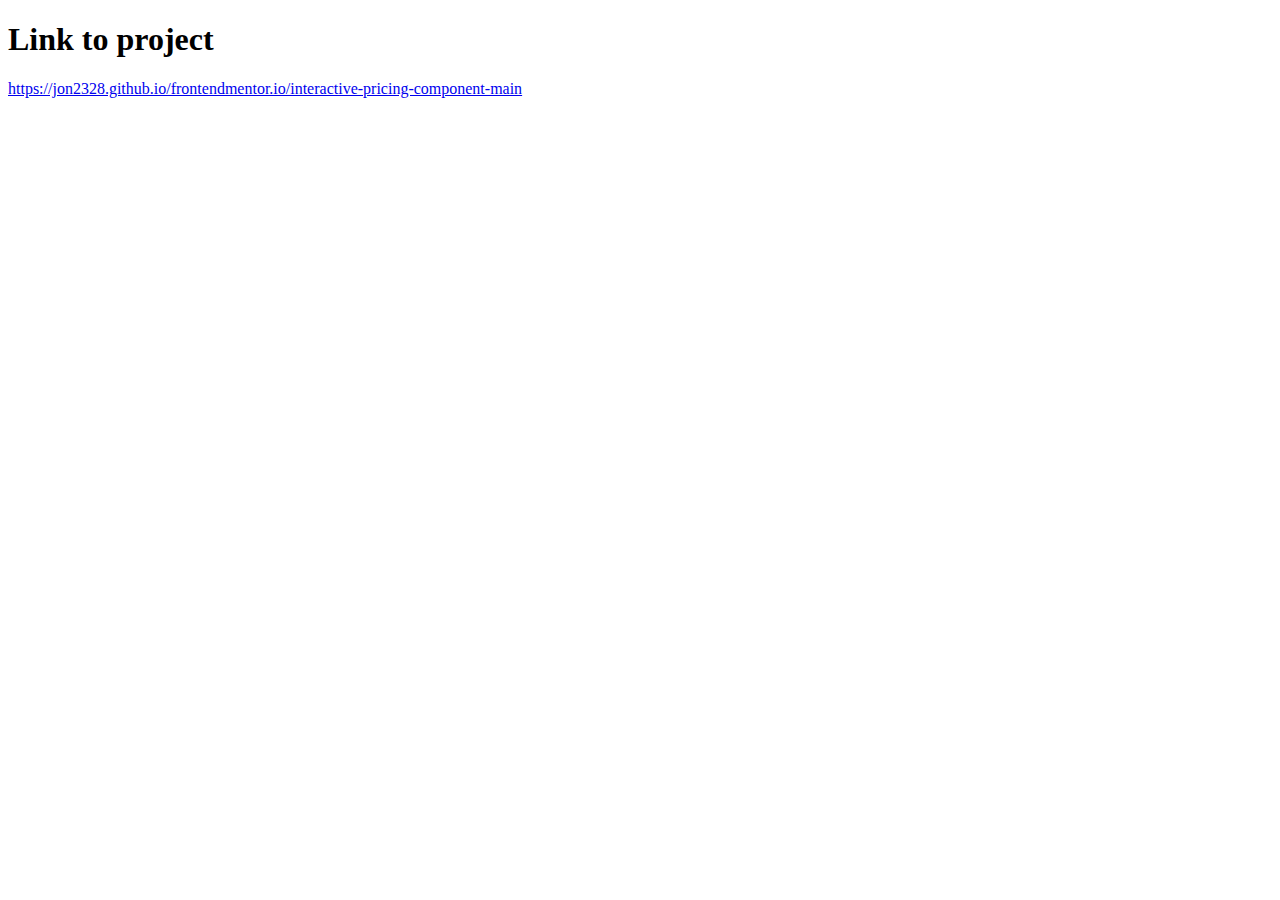
==== index.html @ 5a2f7d67 "created a simple root webpage for redirection to challenge's solution, updated readme" ====
<!DOCTYPE html>
<html lang="en">
<head>
    <meta charset="UTF-8">
    <meta http-equiv="X-UA-Compatible" content="IE=edge">
    <meta name="viewport" content="width=device-width, initial-scale=1.0">
    <title>Jon's Front End Mentor Repo</title>
</head>
<body>
    <h1>Link to project</h1>
    <a href="https://jon2328.github.io/frontendmentor.io/interactive-pricing-component-main" target="_blank">https://jon2328.github.io/frontendmentor.io/interactive-pricing-component-main</a>
</body>
</html>
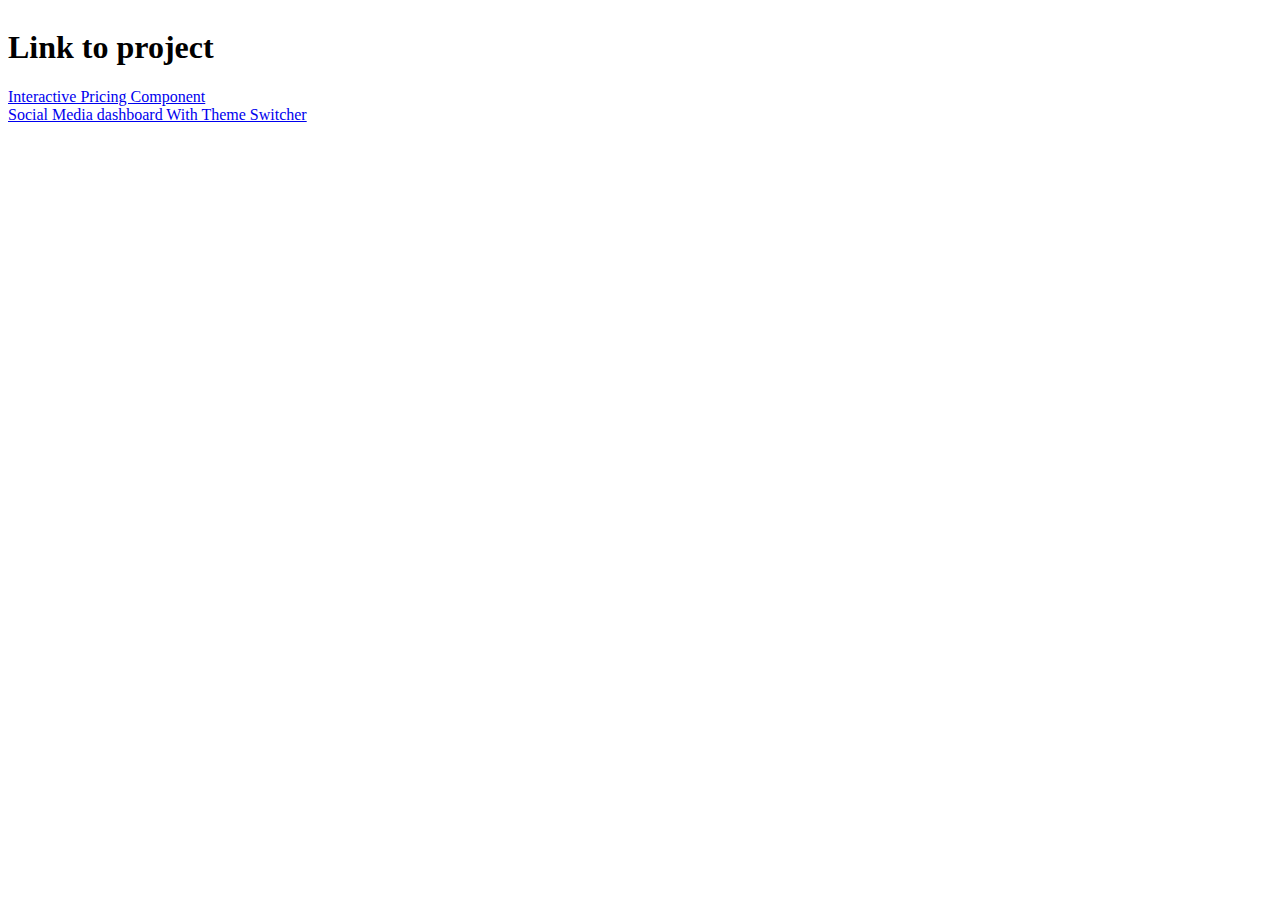
==== commit 78764def: "finishing social media dashboard" ====
--- a/index.html
+++ b/index.html
@@ -7,7 +7,10 @@
     <title>Jon's Front End Mentor Repo</title>
 </head>
 <body>
-    <h1>Link to project</h1>
-    <a href="https://jon2328.github.io/frontendmentor.io/interactive-pricing-component-main" target="_blank">https://jon2328.github.io/frontendmentor.io/interactive-pricing-component-main</a>
+    <div style="display: flex; flex-direction: column;">
+        <h1>Link to project</h1>
+        <a href="/interactive-pricing-component-main" target="_blank">Interactive Pricing Component</a>
+        <a href="/social-media-dashboard-with-theme-switcher-master" target="_blank">Social Media dashboard With Theme Switcher</a>
+    </div>
 </body>
 </html>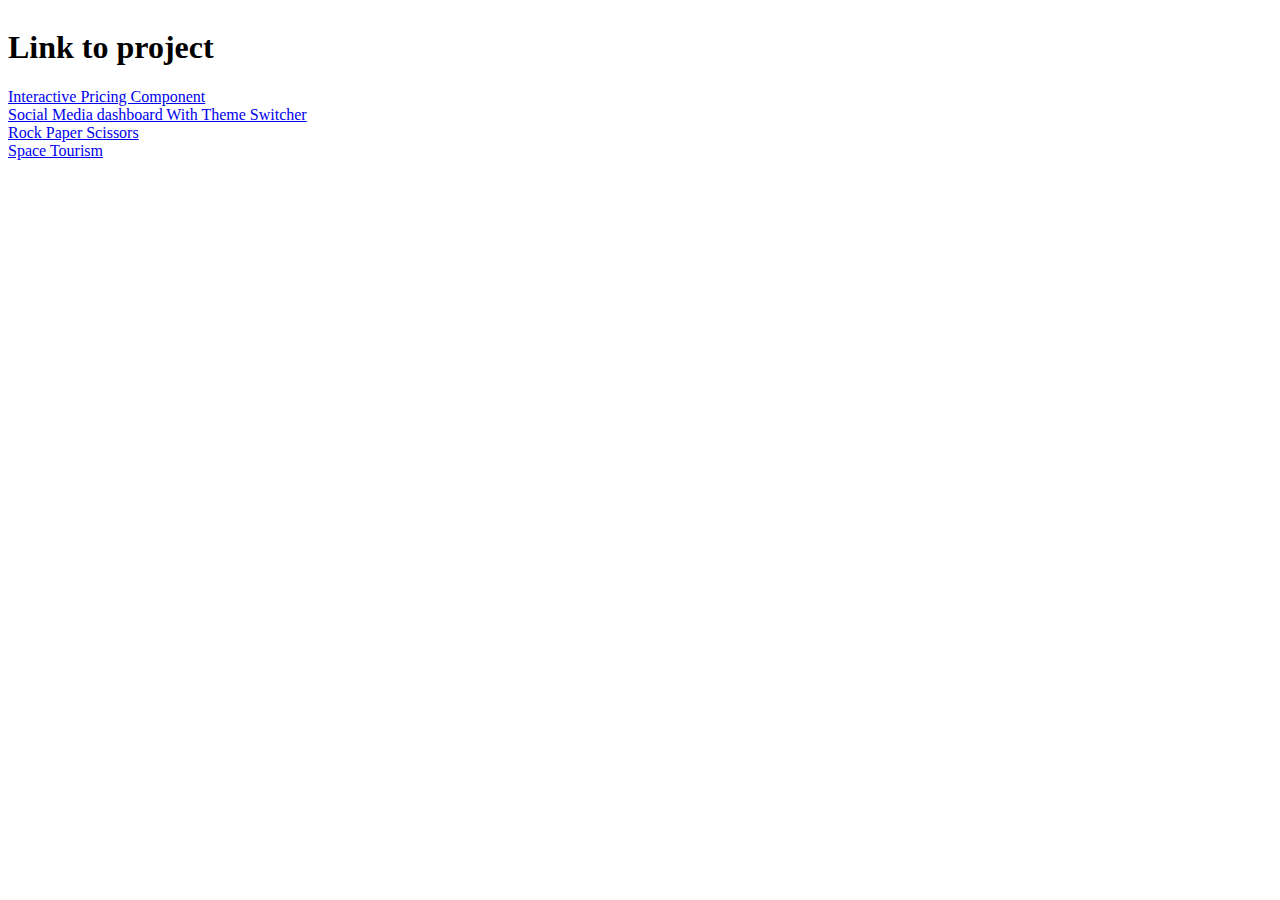
==== commit 7fc54486: "update main page linking" ====
--- a/index.html
+++ b/index.html
@@ -9,8 +9,10 @@
 <body>
     <div style="display: flex; flex-direction: column;">
         <h1>Link to project</h1>
-        <a href="/interactive-pricing-component-main" target="_blank">Interactive Pricing Component</a>
-        <a href="/social-media-dashboard-with-theme-switcher-master" target="_blank">Social Media dashboard With Theme Switcher</a>
+        <a href="./interactive-pricing-component-main" target="_blank">Interactive Pricing Component</a>
+        <a href="./social-media-dashboard-with-theme-switcher-master" target="_blank">Social Media dashboard With Theme Switcher</a>
+        <a href="./rock-paper-scissors-master" target="_blank">Rock Paper Scissors</a>
+        <a href="./space-tourism" target="_blank">Space Tourism</a>
     </div>
 </body>
 </html>